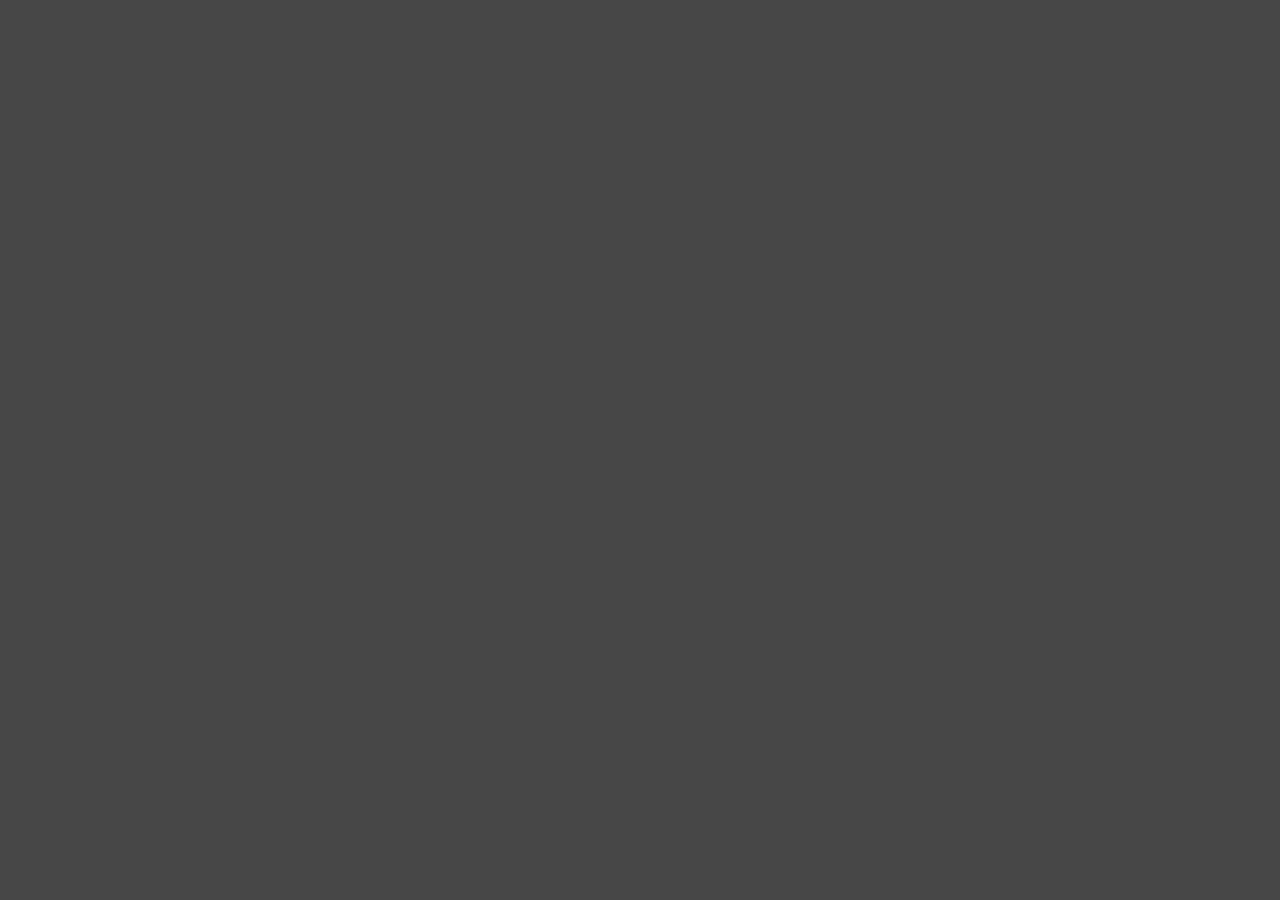
==== index.html @ def5e772 "Implemented kanjidic2 (json file and Kanjidic object with search, filterCategory and pretty methods)" ====
<!doctype html>
<html>
<head>
    <title>KANJI 3D</title>
    <meta charset="utf-8">
    <meta charset="UTF-8">
    <link rel="stylesheet" type="text/css" href="styles.css" />
</head>
<body>
    <script src="../three.js/build/three.js"></script>

    <script src="../three.js/examples/js/Detector.js"></script>
    <script src="../three.js/examples/js/libs/stats.min.js"></script>

    <script type="text/javascript" src="lib/physijs/physi.js"></script>
    <script src="lib/dat-gui.js"></script>
    <script src="lib/tween.min.js"></script>
    <script src="lib/controls/customOrbitControls.js"></script>

    <!--<script src="scripts/hud.js"></script>
    <script src="scripts/utils.js"></script>
    <script src="scripts/mouse.js"></script>
    <script src="scripts/lights.js"></script>
    <script src="scripts/camera.js"></script>
    <script src="scripts/primitives.js"></script>
    <script src="scripts/skybox.js"></script>
    <script src="scripts/pitch.js"></script>
    <script src="scripts/teams.js"></script>
    <script src="scripts/avatar.js"></script>
    <script src="scripts/ball.js"></script>
    <script src="scripts/app.js"></script>
    <script src="scripts/formations.js"></script>-->

    <script src="scripts/domutils.js"></script>
    <script src="scripts/dictionary.js"></script>
    <script src="index.js"></script>
</body>
</html>
---- styles.css ----
html {}

body {
    margin: 0;
    padding: 2px 4px;
    background-color: #474747; /*#222;*/
    color: #eee;
}

.kanji {
    font-family: Impact, Courier, Verdana;
    font-weight: bold;
    font-size: 44px;
    padding: 4px;
    color: #222;

    text-shadow: 0px 2px 3px #666;

    /*text-shadow: 0 0 1px #fff,
        0 0 2px #ff00de, 0 0 3px #ff00de,
        0 0 6px #ff00de, 0 0 10px #ff00de, 0 0 16px #ff00de;*/
}
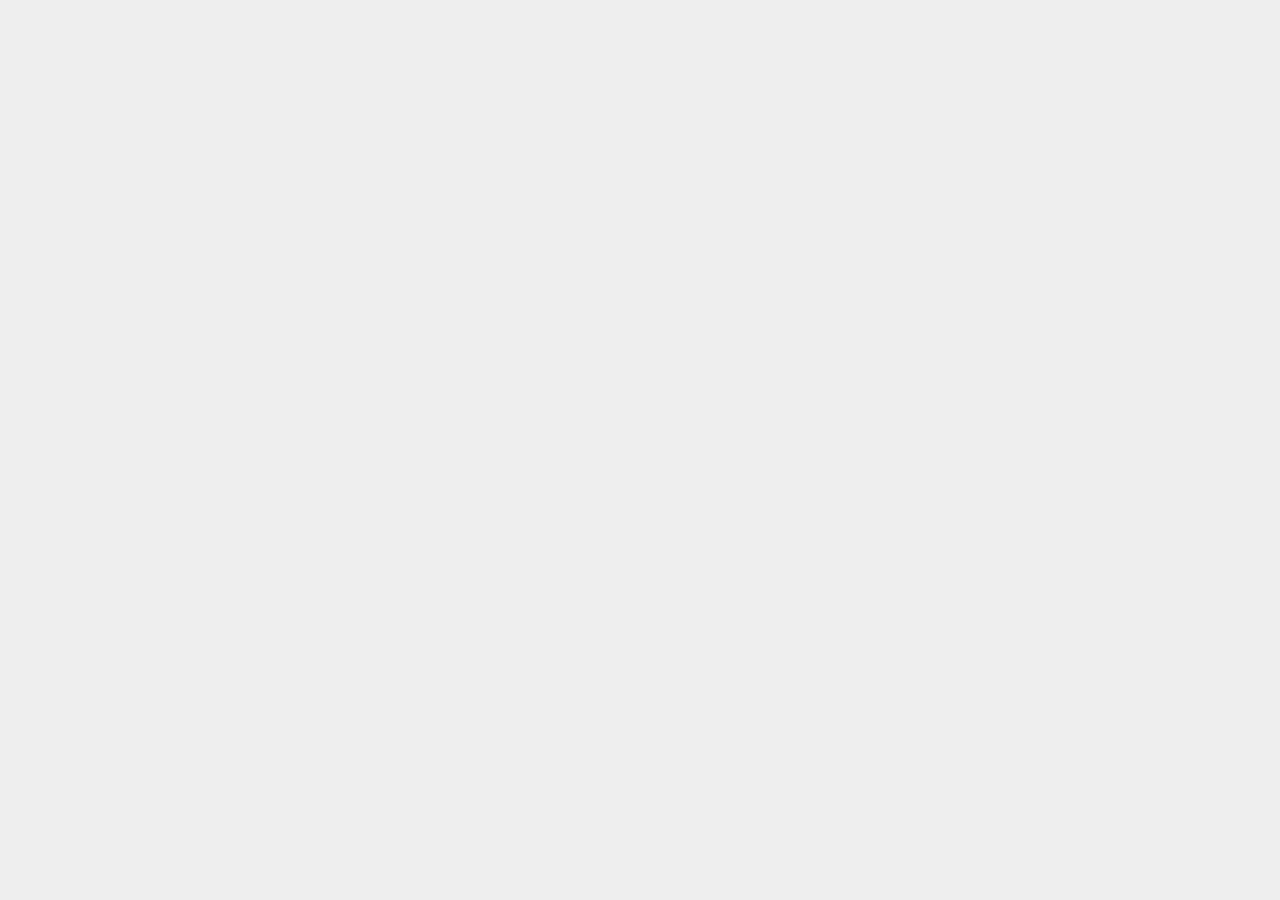
==== commit eaa01d19: "Swappable tiles. yay!" ====
--- a/index.html
+++ b/index.html
@@ -31,8 +31,15 @@
     <script src="scripts/app.js"></script>
     <script src="scripts/formations.js"></script>-->
 
-    <script src="scripts/domutils.js"></script>
+    <script src="scripts/utils/domutils.js"></script>
+    <script src="scripts/utils/utils.js"></script>
+    <script src="scripts/tweener/tweener.js"></script>
+    <script src="scripts/mouse/swipe.js"></script>
+
     <script src="scripts/dictionary.js"></script>
+
+    <script src="scripts/tileboard.js"></script>
+
     <script src="index.js"></script>
 </body>
 </html>--- a/styles.css
+++ b/styles.css
@@ -1,23 +1,76 @@
 html {}
+
 
 body {
     margin: 0;
-    padding: 2px 4px;
-    background-color: #474747; /*#222;*/
-    color: #eee;
+    padding: 10px 10px;
+    background-color: #eee; /*#474747; #222;*/
+    color: #000;
+}
+
+.app {
+    width: 320px;
+    height: 480px;
+    background-color: #000;
+
+}
+
+.tileboard {
+    position: relative;
+    border-radius: 14px;
+    left: 4px;
+    top: 164px;
+
+    /*background-color: #f7f7f7;
+    box-shadow: 0px 3px 8px #aaa, inset 0px 2px 3px #fff;*/
+}
+
+.tile {
+    position: absolute;
+    /*background-color: #474747;
+    border-radius: 10px;*/
+
+    /*border: solid #ccc 3px;*/
+    /*box-shadow: 0 1px 2px #fff, 0 -1px 1px #666, inset 0 -1px 1px rgba(0,0,0,0.0), inset 0 1px 1px rgba(255,255,255,0.0);*/
+}
+
+.block {
+    position: relative;
+    background-color: #474747;
+    border-radius: 10px;
+    left: 50%; top: 50%;
+    -webkit-transform: translate(-50%, -50%);
 }
 
 .kanji {
+    position: relative;
     font-family: Impact, Courier, Verdana;
+    text-align: center;
     font-weight: bold;
-    font-size: 44px;
-    padding: 4px;
-    color: #222;
+    font-size: 28px;
+    line-height: 1.5;
+    color: #fff;
+    opacity: 0.7;
 
-    text-shadow: 0px 2px 3px #666;
+    text-shadow: 0px 1px 2px #000;
+
+
 
     /*text-shadow: 0 0 1px #fff,
         0 0 2px #ff00de, 0 0 3px #ff00de,
         0 0 6px #ff00de, 0 0 10px #ff00de, 0 0 16px #ff00de;*/
 }
 
+.info {
+    position: absolute;
+    left: 4px; top: 4px;
+    font-family: Verdana;
+    text-align: center;
+    font-weight: normal;
+    font-size: 8px;
+    color: #fff;
+    opacity: 1;
+
+    text-shadow: 0px 1px 1px #000;
+}
+
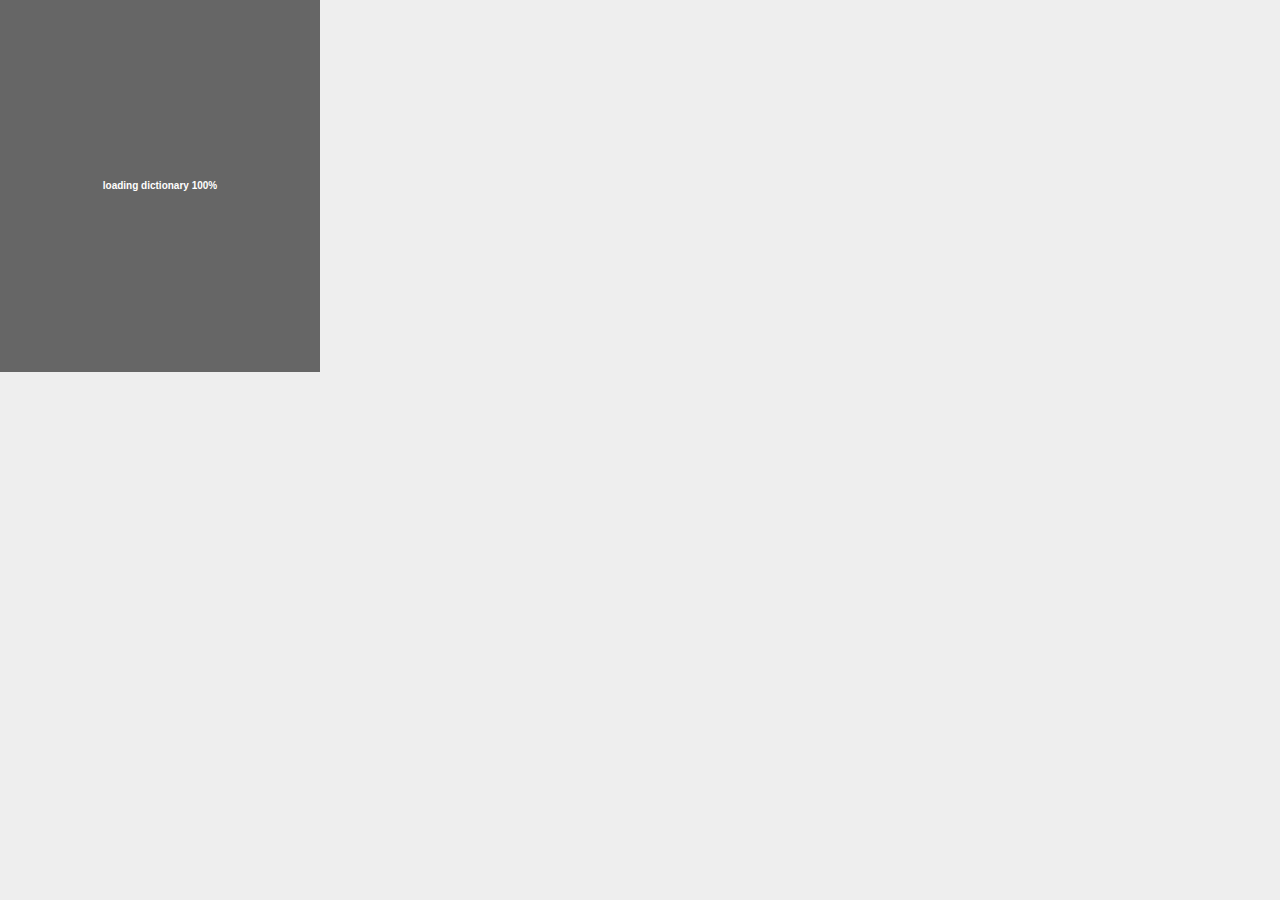
==== commit 69b66364: "General refactor of the application framework + good looking tiles" ====
--- a/index.html
+++ b/index.html
@@ -3,21 +3,22 @@
 <head>
     <title>KANJI 3D</title>
     <meta charset="utf-8">
-    <meta charset="UTF-8">
+    <meta name="viewport" id="viewport" content="width=device-width, initial-scale=1.0, maximum-scale=1.0, user-scalable=0"/>
     <link rel="stylesheet" type="text/css" href="styles.css" />
 </head>
 <body>
+    <!--
     <script src="../three.js/build/three.js"></script>
-
     <script src="../three.js/examples/js/Detector.js"></script>
     <script src="../three.js/examples/js/libs/stats.min.js"></script>
-
     <script type="text/javascript" src="lib/physijs/physi.js"></script>
     <script src="lib/dat-gui.js"></script>
     <script src="lib/tween.min.js"></script>
     <script src="lib/controls/customOrbitControls.js"></script>
+    -->
 
-    <!--<script src="scripts/hud.js"></script>
+    <!--
+    <script src="scripts/hud.js"></script>
     <script src="scripts/utils.js"></script>
     <script src="scripts/mouse.js"></script>
     <script src="scripts/lights.js"></script>
@@ -29,7 +30,8 @@
     <script src="scripts/avatar.js"></script>
     <script src="scripts/ball.js"></script>
     <script src="scripts/app.js"></script>
-    <script src="scripts/formations.js"></script>-->
+    <script src="scripts/formations.js"></script>
+    -->
 
     <script src="scripts/utils/domutils.js"></script>
     <script src="scripts/utils/utils.js"></script>
@@ -38,7 +40,10 @@
 
     <script src="scripts/dictionary.js"></script>
 
+    <script src="scripts/header.js"></script>
+    <script src="scripts/battle.js"></script>
     <script src="scripts/tileboard.js"></script>
+    <script src="scripts/tile.js"></script>
 
     <script src="index.js"></script>
 </body>
--- a/styles.css
+++ b/styles.css
@@ -1,76 +1,138 @@
 html {}
 
+body {
+    margin: 0 0;
+    padding: 0 0;
+    background-color: #eee;
+    color: #000;
+    font-family: Verdana, sans-serif;
+}
 
-body {
-    margin: 0;
-    padding: 10px 10px;
-    background-color: #eee; /*#474747; #222;*/
-    color: #000;
+div {
+    -webkit-user-select: none;
+}
+
+.preloader {
+    position: absolute;
+    top: 180px;
+    width: 320px;
+    text-align: center;
+    font-weight: bold;
+    font-size: 10px;
+    color: #fff;
 }
 
 .app {
+    overflow: hidden;
+    position: absolute;
     width: 320px;
-    height: 480px;
-    background-color: #000;
+    height: 372px;
+    background-color: #666;
+}
 
+.header {
+    position: relative;
+    left: 0; top: 0;
+    width: 320px;
+    height: 40px;
+    background-color: #111;
+}
+
+.battle {
+    overflow: hidden;
+    position: relative;
+    left: 0; top: 0;
+    width: 320px;
+    height: 100px;
+}
+
+.battleBg {
+    position: relative;
+    left: 0; top: 0;
+    width: 320px;
+    height: 120px;
+}
+
+.tileboardArea {
+    position: relative;
+    left: 0; top: 0;
+    width: 320px;
+    height: 232px;
+    background-color: #111;
 }
 
 .tileboard {
     position: relative;
-    border-radius: 14px;
-    left: 4px;
-    top: 164px;
-
-    /*background-color: #f7f7f7;
-    box-shadow: 0px 3px 8px #aaa, inset 0px 2px 3px #fff;*/
+    border-radius: 10px;
+    left: 8px; top: 8px;
 }
 
 .tile {
     position: absolute;
-    /*background-color: #474747;
-    border-radius: 10px;*/
-
-    /*border: solid #ccc 3px;*/
-    /*box-shadow: 0 1px 2px #fff, 0 -1px 1px #666, inset 0 -1px 1px rgba(0,0,0,0.0), inset 0 1px 1px rgba(255,255,255,0.0);*/
-}
-
-.block {
-    position: relative;
-    background-color: #474747;
-    border-radius: 10px;
-    left: 50%; top: 50%;
-    -webkit-transform: translate(-50%, -50%);
-}
-
-.kanji {
-    position: relative;
-    font-family: Impact, Courier, Verdana;
-    text-align: center;
-    font-weight: bold;
-    font-size: 28px;
-    line-height: 1.5;
-    color: #fff;
-    opacity: 0.7;
-
-    text-shadow: 0px 1px 2px #000;
-
-
-
-    /*text-shadow: 0 0 1px #fff,
-        0 0 2px #ff00de, 0 0 3px #ff00de,
-        0 0 6px #ff00de, 0 0 10px #ff00de, 0 0 16px #ff00de;*/
 }
 
 .info {
     position: absolute;
     left: 4px; top: 4px;
-    font-family: Verdana;
     text-align: center;
     font-weight: normal;
     font-size: 8px;
     color: #fff;
     opacity: 1;
-
-    text-shadow: 0px 1px 1px #000;
 }
 
+.button {
+    text-align: center;
+    font-weight: bold;
+    font-size: 26px;
+    line-height: 38px;
+    text-decoration: none;
+    text-shadow: rgba(255,255,255,1) 0 1px 0;
+
+    border-radius: 8px;
+    border-top: 1px solid rgba(255,255,255,0.8);
+    border-bottom: 1px solid rgba(0,0,0,0.1);
+
+    background-image: -webkit-gradient(radial, 50% 0, 100, 50% 0, 0, from( rgba(255,255,255,0) ), to( rgba(255,255,255,0.7) )), url(assets/textures/buttons/noise.png);
+
+    color: hsl(0, 0%, 40%) !important;
+    background-color: hsl(0, 0%, 75%);
+
+    /*
+    box-shadow: inset rgba(255,254,255,0.6) 0 0.3em .3em, inset rgba(0,0,0,0.15) 0 -0.1em .3em, *//* inner shadow *//* hsl(0, 0%, 60%) 0 .1em 3px, hsl(0, 0%, 45%) 0 .3em 1px, *//* color border *//* rgba(0,0,0,0.2) 0 .5em 5px;
+    */
+}
+
+.button.white {
+    color: hsl(0, 0%, 40%) !important;
+    background-color: hsl(0, 0%, 75%);
+    /*
+    box-shadow: inset rgba(255,254,255,0.6) 0 0.3em .3em, inset rgba(0,0,0,0.15) 0 -0.1em .3em, *//* inner shadow *//* hsl(0, 0%, 60%) 0 .1em 3px, hsl(0, 0%, 45%) 0 .3em 1px, *//* color border *//* rgba(0,0,0,0.2) 0 .5em 5px;
+    */
+}
+
+.button.orange {
+    color: hsl(39, 100%, 30%) !important;
+    background-color: hsl(39, 100%, 50%);
+    /*
+    box-shadow: inset rgba(255,254,255,0.6) 0 0.3em .3em, inset rgba(0,0,0,0.15) 0 -0.1em .3em, *//* inner shadow *//* hsl(39, 100%, 40%) 0 .1em 3px, hsl(39, 100%, 30%) 0 .3em 1px, *//* color border *//* rgba(0,0,0,0.2) 0 .5em 5px;
+    */
+}
+
+.button.pink {
+    color: hsl(340, 100%, 30%) !important;
+    background-color: hsl(340, 100%, 75%);
+    /*
+    box-shadow: inset rgba(255,254,255,0.6) 0 0.3em .3em, inset rgba(0,0,0,0.15) 0 -0.1em .3em, *//* inner shadow *//* hsl(340, 70%, 50%) 0 .1em 3px, hsl(340, 80%, 40%) 0 .3em 1px, *//* color border *//* rgba(0,0,0,0.2) 0 .5em 5px;
+    */
+}
+
+.button.blue {
+    color: hsl(208, 50%, 40%) !important;
+    background-color: hsl(208, 100%, 75%);
+    /*
+    box-shadow: inset rgba(255,254,255,0.6) 0 0.3em .3em, inset rgba(0,0,0,0.15) 0 -0.1em .3em, *//* inner shadow *//* hsl(208, 50%, 55%) 0 .1em 3px, hsl(208, 50%, 40%) 0 .3em 1px, *//* color border *//* rgba(0,0,0,0.2) 0 .5em 5px;
+    */
+}
+
+
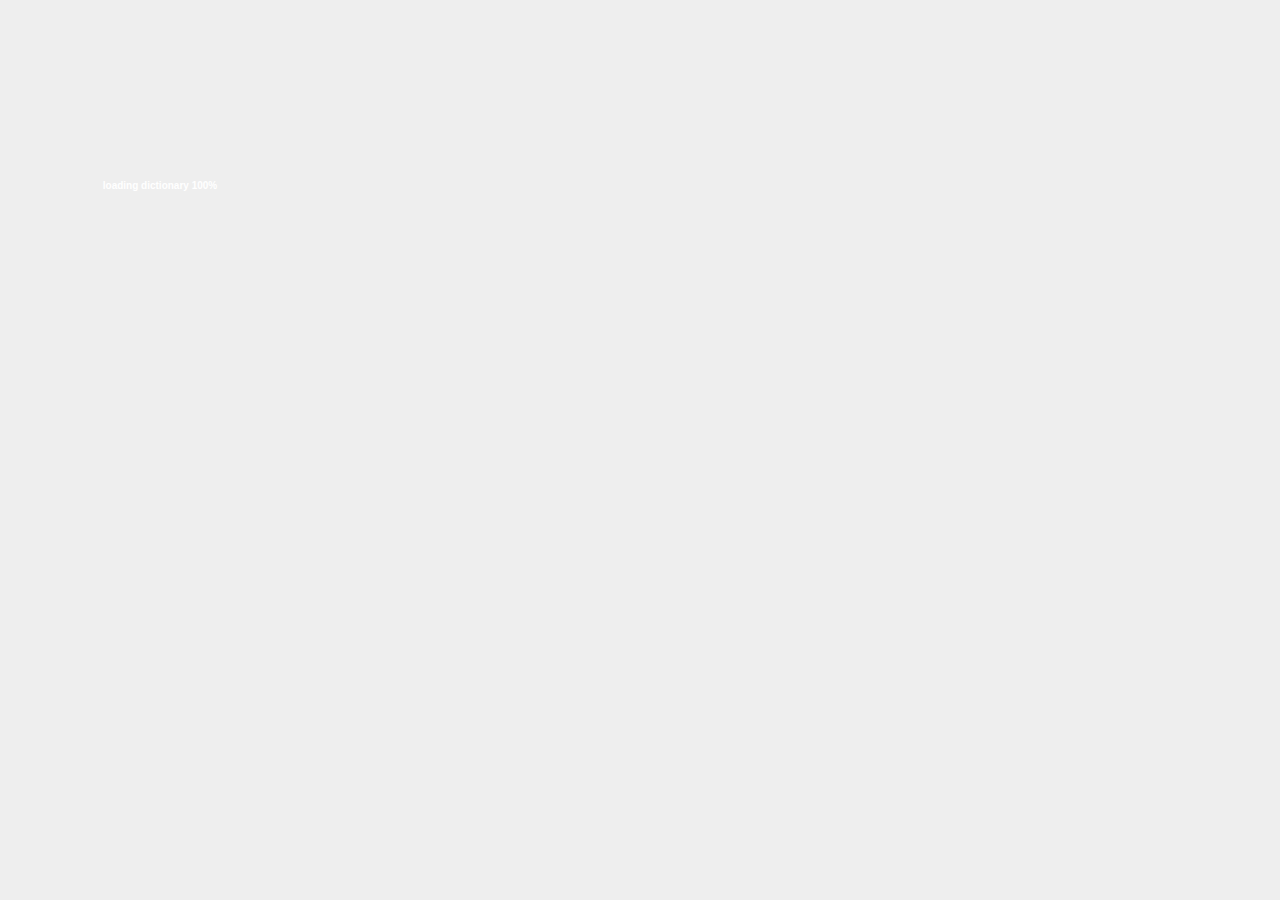
==== commit 5ef332fe: "Implementing clean 3d framework" ====
--- a/index.html
+++ b/index.html
@@ -3,48 +3,43 @@
 <head>
     <title>KANJI 3D</title>
     <meta charset="utf-8">
-    <meta name="viewport" id="viewport" content="width=device-width, initial-scale=1.0, maximum-scale=1.0, user-scalable=0"/>
+    <meta name="viewport" id="viewport" content="width=device-width, initial-scale=1.0, maximum-scale=1.0, user-scalable=0, minimal-ui"/>
     <link rel="stylesheet" type="text/css" href="styles.css" />
 </head>
 <body>
-    <!--
     <script src="../three.js/build/three.js"></script>
     <script src="../three.js/examples/js/Detector.js"></script>
     <script src="../three.js/examples/js/libs/stats.min.js"></script>
-    <script type="text/javascript" src="lib/physijs/physi.js"></script>
     <script src="lib/dat-gui.js"></script>
     <script src="lib/tween.min.js"></script>
     <script src="lib/controls/customOrbitControls.js"></script>
-    -->
 
-    <!--
-    <script src="scripts/hud.js"></script>
-    <script src="scripts/utils.js"></script>
-    <script src="scripts/mouse.js"></script>
-    <script src="scripts/lights.js"></script>
-    <script src="scripts/camera.js"></script>
-    <script src="scripts/primitives.js"></script>
-    <script src="scripts/skybox.js"></script>
-    <script src="scripts/pitch.js"></script>
-    <script src="scripts/teams.js"></script>
-    <script src="scripts/avatar.js"></script>
-    <script src="scripts/ball.js"></script>
-    <script src="scripts/app.js"></script>
-    <script src="scripts/formations.js"></script>
-    -->
+    <script src='lib/threex/threex.rendererstats.js'></script>
 
+    <script src="lib/threex/threex.basiclighting.js"></script>
+    <script src="lib/threex/threex.domevents.js"></script>
+
+    <script src="lib/threex/threex.geometricglowmesh.js"></script>
+    <script src="lib/threex/threex.atmospherematerial.js"></script>
+    <script src="lib/threex/threex.dilategeometry.js"></script>
+    <script src="lib/threex/threex.atmospherematerialdatgui.js"></script>
+
+    <script src="lib/threex/threex.rendererstats.js"></script>
+
+    <script src="assets/fonts/droid_serif_bold.typeface.js"></script>
+    <script src="lib/threex/threex.text.js"></script>
+
+    <script src='lib/threex/threex.dynamictexture.js'></script>
+
+    <script src='scripts/utils/canvas/canvasTextEffects.js'></script>
+
+    <script src="scripts/dictionary/kanjidic.js"></script>
+    <script src="scripts/utils/tweener.js"></script>
     <script src="scripts/utils/domutils.js"></script>
     <script src="scripts/utils/utils.js"></script>
-    <script src="scripts/tweener/tweener.js"></script>
     <script src="scripts/mouse/swipe.js"></script>
 
-    <script src="scripts/dictionary.js"></script>
-
-    <script src="scripts/header.js"></script>
-    <script src="scripts/battle.js"></script>
-    <script src="scripts/tileboard.js"></script>
-    <script src="scripts/tile.js"></script>
-
+    <script src="scripts/App.js"></script>
     <script src="index.js"></script>
 </body>
 </html>--- a/styles.css
+++ b/styles.css
@@ -4,7 +4,7 @@
     margin: 0 0;
     padding: 0 0;
     background-color: #eee;
-    color: #000;
+    color: #222;
     font-family: Verdana, sans-serif;
 }
 
@@ -27,112 +27,9 @@
     position: absolute;
     width: 320px;
     height: 372px;
-    background-color: #666;
-}
-
-.header {
-    position: relative;
-    left: 0; top: 0;
-    width: 320px;
-    height: 40px;
-    background-color: #111;
-}
-
-.battle {
-    overflow: hidden;
-    position: relative;
-    left: 0; top: 0;
-    width: 320px;
-    height: 100px;
-}
-
-.battleBg {
-    position: relative;
-    left: 0; top: 0;
-    width: 320px;
-    height: 120px;
-}
-
-.tileboardArea {
-    position: relative;
-    left: 0; top: 0;
-    width: 320px;
-    height: 232px;
-    background-color: #111;
-}
-
-.tileboard {
-    position: relative;
-    border-radius: 10px;
-    left: 8px; top: 8px;
-}
-
-.tile {
-    position: absolute;
-}
-
-.info {
-    position: absolute;
-    left: 4px; top: 4px;
-    text-align: center;
-    font-weight: normal;
-    font-size: 8px;
-    color: #fff;
-    opacity: 1;
-}
-
-.button {
-    text-align: center;
-    font-weight: bold;
-    font-size: 26px;
-    line-height: 38px;
-    text-decoration: none;
-    text-shadow: rgba(255,255,255,1) 0 1px 0;
-
-    border-radius: 8px;
-    border-top: 1px solid rgba(255,255,255,0.8);
-    border-bottom: 1px solid rgba(0,0,0,0.1);
-
-    background-image: -webkit-gradient(radial, 50% 0, 100, 50% 0, 0, from( rgba(255,255,255,0) ), to( rgba(255,255,255,0.7) )), url(assets/textures/buttons/noise.png);
-
-    color: hsl(0, 0%, 40%) !important;
-    background-color: hsl(0, 0%, 75%);
-
-    /*
-    box-shadow: inset rgba(255,254,255,0.6) 0 0.3em .3em, inset rgba(0,0,0,0.15) 0 -0.1em .3em, *//* inner shadow *//* hsl(0, 0%, 60%) 0 .1em 3px, hsl(0, 0%, 45%) 0 .3em 1px, *//* color border *//* rgba(0,0,0,0.2) 0 .5em 5px;
-    */
-}
-
-.button.white {
-    color: hsl(0, 0%, 40%) !important;
-    background-color: hsl(0, 0%, 75%);
-    /*
-    box-shadow: inset rgba(255,254,255,0.6) 0 0.3em .3em, inset rgba(0,0,0,0.15) 0 -0.1em .3em, *//* inner shadow *//* hsl(0, 0%, 60%) 0 .1em 3px, hsl(0, 0%, 45%) 0 .3em 1px, *//* color border *//* rgba(0,0,0,0.2) 0 .5em 5px;
-    */
-}
-
-.button.orange {
-    color: hsl(39, 100%, 30%) !important;
-    background-color: hsl(39, 100%, 50%);
-    /*
-    box-shadow: inset rgba(255,254,255,0.6) 0 0.3em .3em, inset rgba(0,0,0,0.15) 0 -0.1em .3em, *//* inner shadow *//* hsl(39, 100%, 40%) 0 .1em 3px, hsl(39, 100%, 30%) 0 .3em 1px, *//* color border *//* rgba(0,0,0,0.2) 0 .5em 5px;
-    */
-}
-
-.button.pink {
-    color: hsl(340, 100%, 30%) !important;
-    background-color: hsl(340, 100%, 75%);
-    /*
-    box-shadow: inset rgba(255,254,255,0.6) 0 0.3em .3em, inset rgba(0,0,0,0.15) 0 -0.1em .3em, *//* inner shadow *//* hsl(340, 70%, 50%) 0 .1em 3px, hsl(340, 80%, 40%) 0 .3em 1px, *//* color border *//* rgba(0,0,0,0.2) 0 .5em 5px;
-    */
-}
-
-.button.blue {
-    color: hsl(208, 50%, 40%) !important;
-    background-color: hsl(208, 100%, 75%);
-    /*
-    box-shadow: inset rgba(255,254,255,0.6) 0 0.3em .3em, inset rgba(0,0,0,0.15) 0 -0.1em .3em, *//* inner shadow *//* hsl(208, 50%, 55%) 0 .1em 3px, hsl(208, 50%, 40%) 0 .3em 1px, *//* color border *//* rgba(0,0,0,0.2) 0 .5em 5px;
-    */
+    background-color: #000;
 }
 
 
+
+
